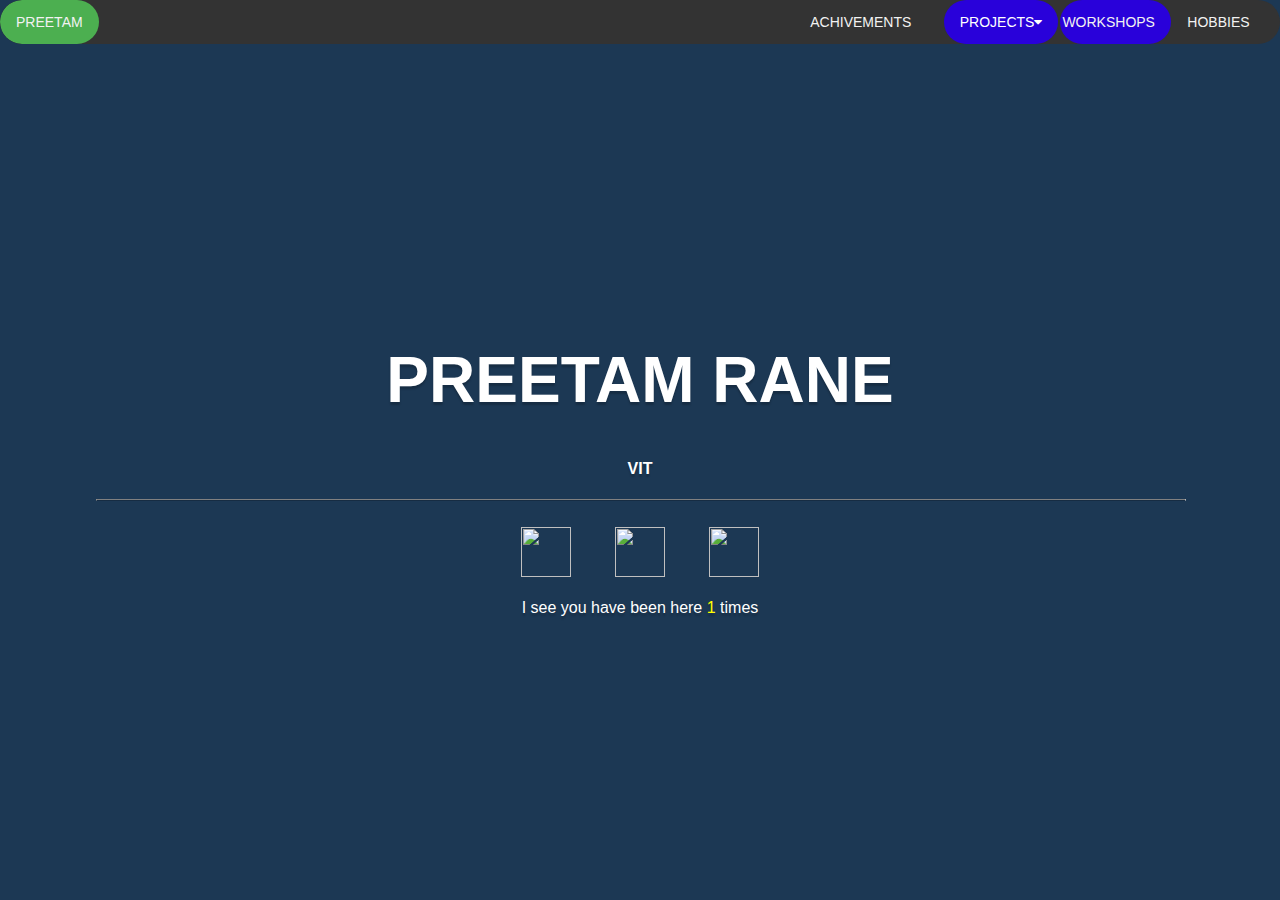
==== index.html @ b1ed1492 "first commit" ====
<!DOCTYPE html>
<html>
<head>

<link rel="stylesheet" href="css/style.css">
<script type="text/javascript" src="css/cont.js"></script>
<title>PORTFOLIO</title>
<meta name="viewport" content="width=device-width, initial-scale=1">
<link rel="stylesheet" href="https://cdnjs.cloudflare.com/ajax/libs/font-awesome/4.7.0/css/font-awesome.min.css">
<script src="http://ajax.googleapis.com/ajax/libs/jquery/1.5.2/jquery.min.js"></script>
<script src="http://cdnjs.cloudflare.com/ajax/libs/modernizr/2.8.2/modernizr.js"></script>
<link rel="stylesheet" href="https://use.fontawesome.com/releases/v5.0.13/css/all.css" integrity="sha384-DNOHZ68U8hZfKXOrtjWvjxusGo9WQnrNx2sqG0tfsghAvtVlRW3tvkXWZh58N9jp" crossorigin="anonymous">
</head>
<body class="body">
  <div class="WebContainer">
  <div class="topnav" id="myTopnav">
  <a class="active" href="index.html">PREETAM</a>
  <div style="float:right;">
  <a href="#">ACHIVEMENTS <i class="fas fa-graduation-cap"></i></a></li>
        <!-- li><a href="#">PROJECTS <i class="fas fa-cogs"></i></a></li> -->
         <div class="dropdown" style="padding-left: 2px;padding-right: 2px;">
          <button class="dropbtn" style="background-color:#2901DA;">PROJECTS<i class="fa fa-caret-down"></i>
          </button>
          <div class="dropdown-content">
          <a href="assets/files/AC II PBL REPORT(1).pdf">Chemistry</a>
        </div>
        </div>
        <a href="workshops.html" class="avail" style="padding-left: 2px;padding-right: 2px;">WORKSHOPS <i class="fas fa-wrench"></i></a></li>
       <a href="#">HOBBIES <i class="fas fa-code"></i></a></li>
       <a href="javascript:void(0);" style="font-size:15px;" class="icon" onclick="myFunction()">&#9776;</a>
  </div>
</div>
<div class="articles"  class="container" id="cont"  id="div">
<!--   <div class="typewriter"> -->
		<h1 class="artiles" id="h1"><font color="white">PREETAM RANE</h1>
<!--   </div> -->
		<h4>VIT</h4>
    <hr>
    <br>
  </font>
    <center>
    <a href="https://twitter.com/pvr_rane">
<img src="images/twitter.png" height="50" width="50" hspace="20"></a>
<a href="https://www.instagram.com/pvr_2114/">
<img src="images/insta.png" height="50" width="50" hspace="20"></a>
<a href="https://www.facebook.com/preetam.rane.39">
<img src="images/fb.png" height="50" width="50" hspace="20"></a></center>
<br>
<center>
<div>
<SCRIPT LANGUAGE="JavaScript">
document.write("<font color=\"white\" size=\"3\">I see you have been here " +"<\/font>"+"<font color=\"yellow\" size=\"3\">"  + amt()+ "<\/font>" + "<font color=\"white\" size=\"3\">" + " times<\/font>");
</SCRIPT>
</center>
</div>
</div>
</div>
</body>
</html>
---- css/style.css ----
#cont{
	text-align: center;
	padding-top:20%;
	color:white;
	text-shadow: 0px 3px 2px rgba(0,0,0,0.2)
}
#h1{
	font-weight: 700px;
	font-size: 4em;
}

.workshop{
	background:linear-gradient( rgba(0,0,0,.35), rgba(0,0,0,.35) ),url(https://images.unsplash.com/photo-1473831818960-c89731aabc3e?ixlib=rb-0.3.5&ixid=eyJhcHBfaWQiOjEyMDd9&s=c5b723d05824021bdab67bc0e14a5fb0&auto=format&fit=crop&w=1050&q=80); 
	-webkit-background-size:cover;
	-moz-background-size:cover;
	-o-background-size:cover;
	background-size: cover;
	background-repeat: no-repeat;
  background-position: center center;
  background-attachment: fixed;
  background-size: cover;
  background-color:#336699;
}

hr{
	width:100%;
	border-top:1px solid;
	border-bottom:1px solid rgba(0,0,0,0.2);
}
.body{
	background:linear-gradient( rgba(0,0,0,.45), rgba(0,0,0,.45) ),url(https://images.unsplash.com/photo-1455894127589-22f75500213a?ixlib=rb-0.3.5&ixid=eyJhcHBfaWQiOjEyMDd9&s=f78ddf3c2fede3ef1bf89ecbc88bea2c&auto=format&fit=crop&w=979&q=80); 
  background-position: center center;
  background-attachment: fixed;
	background-size: cover;
  background-color:#336699;
  -moz-background-size:cover;
  -o-background-size:cover;
  background-repeat: no-repeat;	/*height:100%;
	width: 100%;*/
}
html
{
	height:100%;
}
.container{
	white-space: nowrap;
}

.stat {
	padding:20px 5px;
	background:#336699;
	text-align:center;
	float:left;
	margin-left:100px;
	width:150px;
}
.stat-count {
	font-size: 51px;
	font-weight: normal;
	letter-spacing: -0.02em;
	line-height: 1.2;
	margin-bottom: 20px;
	overflow:hidden;
	font-family:"Georgia", Courier, monospace;
	padding: 0;
	position: relative;
}
.stat-detail {
	color:#fff;
	padding-top:10px;
	font: italic 1.3rem/1.75 "Georgia", Courier, monospace;
}

.workshopcard{
	padding-left: 20px;
	padding-top: 48px;
	padding-right: 20px;
}

body {
	margin:0;
	font-family: arial;
}

.topnav {	width:100%;
  border-radius: 25px;
  overflow: hidden;
  background-color: #333;
}

.topnav a {
  border-radius: 25px;
  float: left;
  display: block;
  color: #f2f2f2;
  text-align: center;
  padding: 14px 16px;
  text-decoration: none;
  font-size: 14px;
}

.active {
  background-color: #4CAF50;
  color: white;
}

.avail{
  border-radius: 25px;
  background-color: #2901DA;
  color: white;
}

.topnav .icon {
  display: none;
}

.dropdown {
    border-radius: 25px;
    float: left;
    overflow: hidden;
}

.dropdown .dropbtn {
    border-radius: 25px;
    font-size: 17px;    
    border: none;
    outline: none;
    color: white;
    padding: 14px 16px;
    background-color: inherit;
    font-family: inherit;
    font-size: 14px;
    margin: 0;
}

.dropdown-content {
    border-radius: 25px;
    display: none;
    position: absolute;
    background-color: #f9f9f9;
    min-width: 160px;
    box-shadow: 0px 8px 16px 0px rgba(0,0,0,0.2);
    z-index: 1;
}

.dropdown-content a{
    border-radius: 25px;
    float: none;
    color: black;
    padding: 12px 16px;
    text-decoration: none;
    display: block;
    text-align: left;
}

.topnav a:hover, .dropdown:hover .dropbtn {
  background-color: #555;
  color: white;
}

.dropbtn:hover{
  background-color:#555;
}

.dropdown-content a:hover {
    background-color: #ddd;
    color: black;
}

.dropdown:hover .dropdown-content {
    display: block;
}

@media screen and (max-width: 600px) {
  .topnav a:not(:first-child), .dropdown .dropbtn {
    display: none;
  }
  .topnav a.icon {
    float: right;
    display: block;
  }
}

@media screen and (max-width: 600px) {
  .topnav.responsive {position: relative;}
  .topnav.responsive .icon {
    position: absolute;
    right: 0;
    top: 0;
  }
  .topnav.responsive a {
    float: none;
    display: block;
    text-align: left;
  }
  .topnav.responsive .dropdown {float: none;}
  .topnav.responsive .dropdown-content {position: relative;}
  .topnav.responsive .dropdown .dropbtn {
    display: block;
    width: 100%;
    text-align: left;
  }
}

/*content sizing*/
.WebContainer{
    width: 100%;
    height: auto;
}
.articles{
    width:85%; /*Takes 90% width from WebContainer*/
    height: auto;
    margin: auto;
} 

/*type effect*/
.typewriter h1{
  overflow: hidden; /* Ensures the content is not revealed until the animation */
  border-right: .15em solid orange; /* The typwriter cursor */
  white-space: nowrap; /* Keeps the content on a single line */
  margin: 0 auto; /* Gives that scrolling effect as the typing happens */
  letter-spacing: .15em; /* Adjust as needed */
  animation: 
    typing 3.5s steps(40, end),
    blink-caret .75s step-end infinite;
}

/* The typing effect */
@keyframes typing {
  from { width: 0 }
  to { width: 100% }
}

/* The typewriter cursor effect */
@keyframes blink-caret {
  from, to { border-color: transparent }
  50% { border-color: orange; }
}
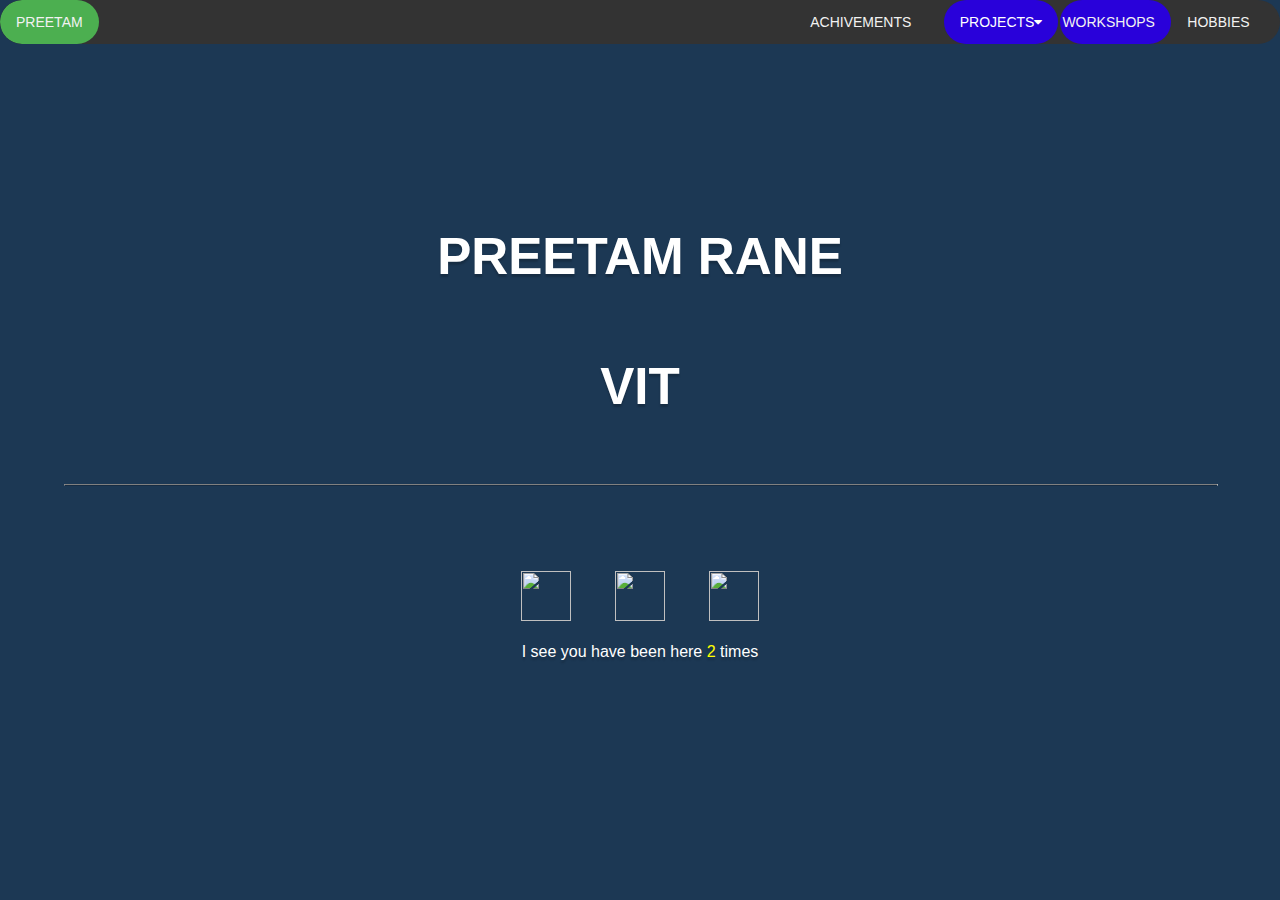
==== commit 6becd3cb: "first commit" ====
--- a/index.html
+++ b/index.html
@@ -11,7 +11,7 @@
 <script src="http://cdnjs.cloudflare.com/ajax/libs/modernizr/2.8.2/modernizr.js"></script>
 <link rel="stylesheet" href="https://use.fontawesome.com/releases/v5.0.13/css/all.css" integrity="sha384-DNOHZ68U8hZfKXOrtjWvjxusGo9WQnrNx2sqG0tfsghAvtVlRW3tvkXWZh58N9jp" crossorigin="anonymous">
 </head>
-<body class="body">
+<body>
   <div class="WebContainer">
   <div class="topnav" id="myTopnav">
   <a class="active" href="index.html">PREETAM</a>
@@ -27,13 +27,13 @@
         </div>
         <a href="workshops.html" class="avail" style="padding-left: 2px;padding-right: 2px;">WORKSHOPS <i class="fas fa-wrench"></i></a></li>
        <a href="#">HOBBIES <i class="fas fa-code"></i></a></li>
-       <a href="javascript:void(0);" style="font-size:15px;" class="icon" onclick="myFunction()">&#9776;</a>
+       <a href="javascript:void(0);" style="font-size:12.5px;" class="icon" onclick="myFunction()">&#9776;</a>
   </div>
 </div>
 <div class="articles"  class="container" id="cont"  id="div">
-<!--   <div class="typewriter"> -->
-		<h1 class="artiles" id="h1"><font color="white">PREETAM RANE</h1>
-<!--   </div> -->
+
+		<h1 class="artiles" id="h1"><font color="white" style="font-size:4vmax;">PREETAM RANE</h1>
+
 		<h4>VIT</h4>
     <hr>
     <br>
@@ -56,4 +56,4 @@
 </div>
 </div>
 </body>
-</html>+</html>
--- a/css/style.css
+++ b/css/style.css
@@ -1,6 +1,6 @@
 #cont{
 	text-align: center;
-	padding-top:20%;
+	padding-top:10%;
 	color:white;
 	text-shadow: 0px 3px 2px rgba(0,0,0,0.2)
 }
@@ -10,16 +10,12 @@
 }
 
 .workshop{
-	background:linear-gradient( rgba(0,0,0,.35), rgba(0,0,0,.35) ),url(https://images.unsplash.com/photo-1473831818960-c89731aabc3e?ixlib=rb-0.3.5&ixid=eyJhcHBfaWQiOjEyMDd9&s=c5b723d05824021bdab67bc0e14a5fb0&auto=format&fit=crop&w=1050&q=80); 
+	background-image:linear-gradient( rgba(0,0,0,.35), rgba(0,0,0,.35) ),url(https://images.unsplash.com/photo-1473831818960-c89731aabc3e?ixlib=rb-0.3.5&ixid=eyJhcHBfaWQiOjEyMDd9&s=c5b723d05824021bdab67bc0e14a5fb0&auto=format&fit=crop&w=1050&q=80); 
 	-webkit-background-size:cover;
 	-moz-background-size:cover;
 	-o-background-size:cover;
 	background-size: cover;
 	background-repeat: no-repeat;
-  background-position: center center;
-  background-attachment: fixed;
-  background-size: cover;
-  background-color:#336699;
 }
 
 hr{
@@ -27,14 +23,12 @@
 	border-top:1px solid;
 	border-bottom:1px solid rgba(0,0,0,0.2);
 }
-.body{
+body{
 	background:linear-gradient( rgba(0,0,0,.45), rgba(0,0,0,.45) ),url(https://images.unsplash.com/photo-1455894127589-22f75500213a?ixlib=rb-0.3.5&ixid=eyJhcHBfaWQiOjEyMDd9&s=f78ddf3c2fede3ef1bf89ecbc88bea2c&auto=format&fit=crop&w=979&q=80); 
   background-position: center center;
   background-attachment: fixed;
 	background-size: cover;
   background-color:#336699;
-  -moz-background-size:cover;
-  -o-background-size:cover;
   background-repeat: no-repeat;	/*height:100%;
 	width: 100%;*/
 }
@@ -82,7 +76,8 @@
 	font-family: arial;
 }
 
-.topnav {	width:100%;
+.topnav {
+	width:100%;
   border-radius: 25px;
   overflow: hidden;
   background-color: #333;
@@ -208,7 +203,7 @@
     height: auto;
 }
 .articles{
-    width:85%; /*Takes 90% width from WebContainer*/
+    width:90%; /*Takes 90% width from WebContainer*/
     height: auto;
     margin: auto;
 } 
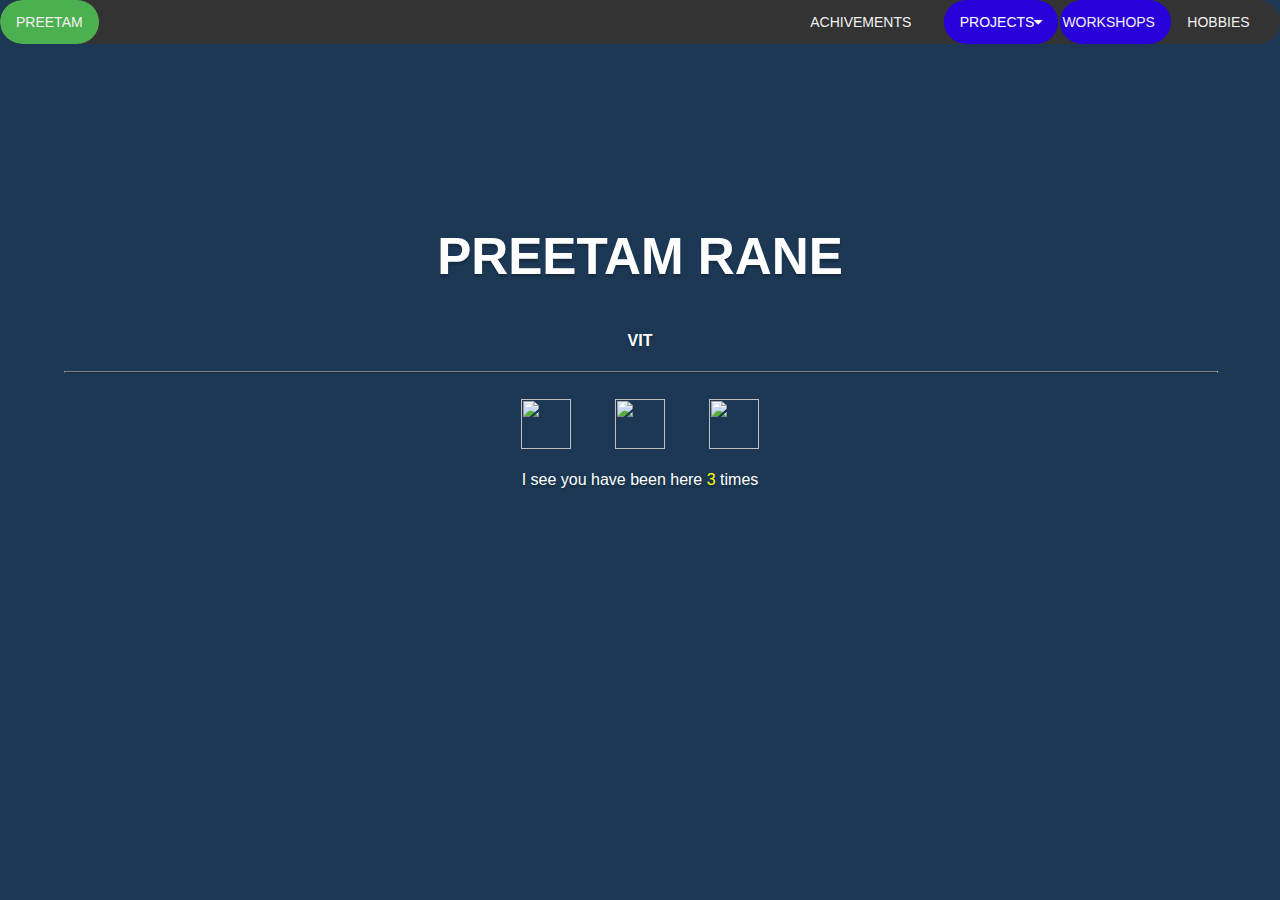
==== commit 9bcbd033: "first commit" ====
--- a/index.html
+++ b/index.html
@@ -32,7 +32,7 @@
 </div>
 <div class="articles"  class="container" id="cont"  id="div">
 
-		<h1 class="artiles" id="h1"><font color="white" style="font-size:4vmax;">PREETAM RANE</h1>
+		<h1 class="artiles" id="h1"><font color="white" style="font-size:4vmax;">PREETAM RANE</h1></font>
 
 		<h4>VIT</h4>
     <hr>
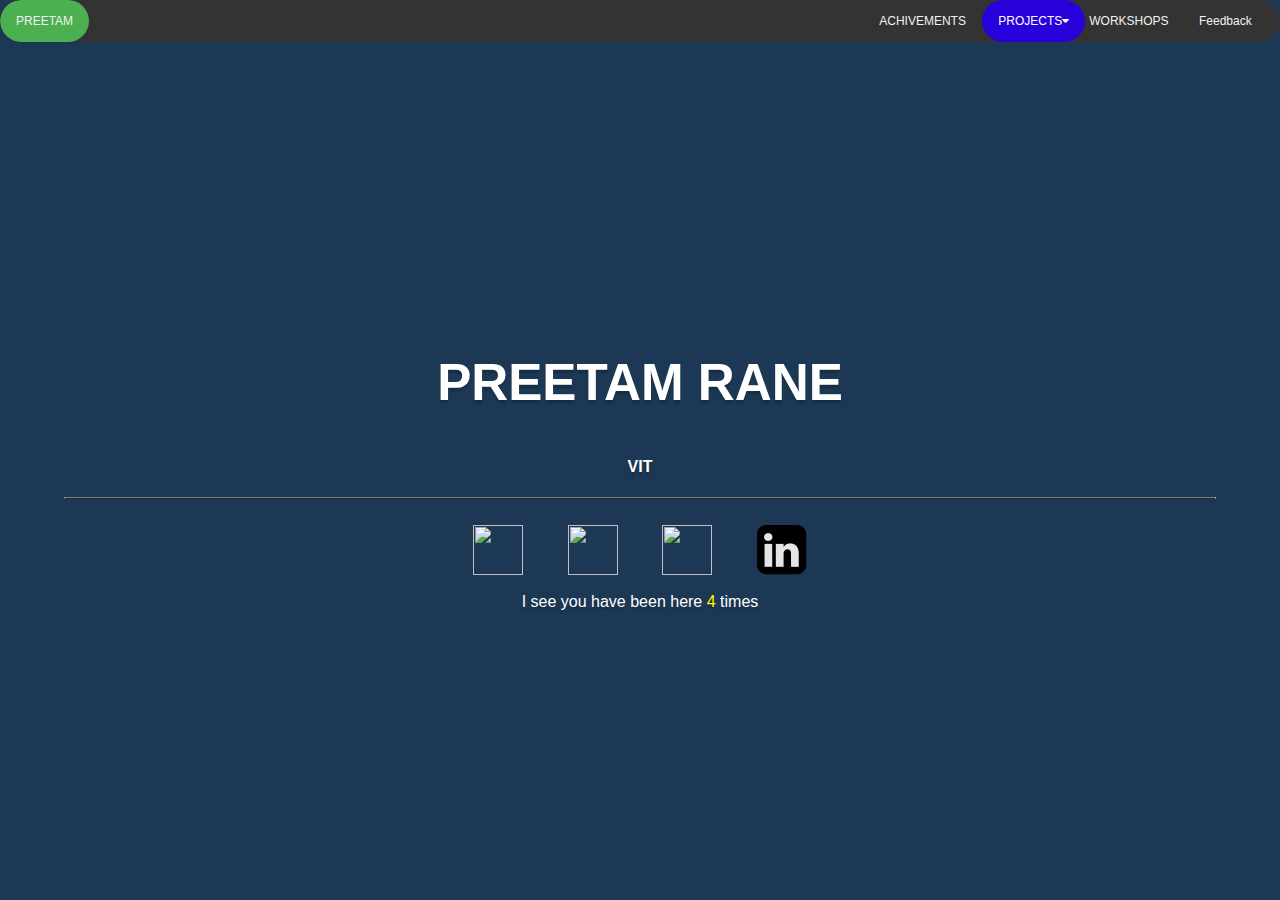
==== commit 333f883a: "first commit" ====
--- a/index.html
+++ b/index.html
@@ -3,7 +3,7 @@
 <head>
 
 <link rel="stylesheet" href="css/style.css">
-<script type="text/javascript" src="css/cont.js"></script>
+<script type="text/javascript" src="js/cont.js"></script>
 <title>PORTFOLIO</title>
 <meta name="viewport" content="width=device-width, initial-scale=1">
 <link rel="stylesheet" href="https://cdnjs.cloudflare.com/ajax/libs/font-awesome/4.7.0/css/font-awesome.min.css">
@@ -16,17 +16,17 @@
   <div class="topnav" id="myTopnav">
   <a class="active" href="index.html">PREETAM</a>
   <div style="float:right;">
-  <a href="#">ACHIVEMENTS <i class="fas fa-graduation-cap"></i></a></li>
+  <a href="Achivements.html" style="padding-left: 2px;padding-right: 2px;">ACHIVEMENTS <i class="fas fa-graduation-cap"></i></a></li>
         <!-- li><a href="#">PROJECTS <i class="fas fa-cogs"></i></a></li> -->
          <div class="dropdown" style="padding-left: 2px;padding-right: 2px;">
           <button class="dropbtn" style="background-color:#2901DA;">PROJECTS<i class="fa fa-caret-down"></i>
           </button>
           <div class="dropdown-content">
-          <a href="assets/files/AC II PBL REPORT(1).pdf">Chemistry</a>
+          <a href="https://github.com/Preetam2114/Chemistry-PBL">Chemistry</a>
         </div>
-        </div>
-        <a href="workshops.html" class="avail" style="padding-left: 2px;padding-right: 2px;">WORKSHOPS <i class="fas fa-wrench"></i></a></li>
-       <a href="#">HOBBIES <i class="fas fa-code"></i></a></li>
+</div>
+        <a href="workshops.html" style="padding-left: 2px;padding-right: 2px;">WORKSHOPS <i class="fas fa-wrench"></i></a></li>
+       <a href="feedback.html">Feedback <i class="fas fa-code"></i></a></li>
        <a href="javascript:void(0);" style="font-size:12.5px;" class="icon" onclick="myFunction()">&#9776;</a>
   </div>
 </div>
@@ -40,11 +40,15 @@
   </font>
     <center>
     <a href="https://twitter.com/pvr_rane">
-<img src="images/twitter.png" height="50" width="50" hspace="20"></a>
+<img src="images/twitter.png" height="50em" width="50em" hspace="20em"></a>
 <a href="https://www.instagram.com/pvr_2114/">
-<img src="images/insta.png" height="50" width="50" hspace="20"></a>
+<img src="images/insta.png" height="50em" width="50em" hspace="20em"></a>
 <a href="https://www.facebook.com/preetam.rane.39">
-<img src="images/fb.png" height="50" width="50" hspace="20"></a></center>
+<img src="images/fb.png" height="50em" width="50em" hspace="20em"></a>
+<a href="https://www.linkedin.com/in/preetam-rane-4b0524165/">
+<img src="images/linkedin.png" height="50em" width="50em" hspace="20em"></a>
+
+</center>
 <br>
 <center>
 <div>
--- a/css/style.css
+++ b/css/style.css
@@ -1,6 +1,6 @@
 #cont{
 	text-align: center;
-	padding-top:10%;
+	padding-top:20%;
 	color:white;
 	text-shadow: 0px 3px 2px rgba(0,0,0,0.2)
 }
@@ -91,7 +91,7 @@
   text-align: center;
   padding: 14px 16px;
   text-decoration: none;
-  font-size: 14px;
+  font-size: 12px;
 }
 
 .active {
@@ -117,14 +117,14 @@
 
 .dropdown .dropbtn {
     border-radius: 25px;
-    font-size: 17px;    
+    font-size: 12px;    
     border: none;
     outline: none;
     color: white;
     padding: 14px 16px;
     background-color: inherit;
     font-family: inherit;
-    font-size: 14px;
+    font-size: 12px;
     margin: 0;
 }
 
@@ -231,3 +231,106 @@
   from, to { border-color: transparent }
   50% { border-color: orange; }
 }
+
+body {
+  font-family: Arial;
+  margin: 0;
+}
+
+* {
+  box-sizing: border-box;
+}
+
+img {
+  vertical-align: middle;
+}
+
+/* Position the image container (needed to position the left and right arrows) */
+.containers{
+  position: relative;
+  width:100%;
+}
+
+/* Hide the images by default */
+.mySlides {
+  display: none;
+}
+
+/* Add a pointer when hovering over the thumbnail images */
+.cursor {
+  cursor: pointer;
+}
+
+/* Next & previous buttons */
+.prev,
+.next {
+  cursor: pointer;
+  position: absolute;
+  top: 40%;
+  width: auto;
+  padding: 16px;
+  margin-top: -50px;
+  color: white;
+  font-weight: bold;
+  font-size: 20px;
+  border-radius: 0 3px 3px 0;
+  user-select: none;
+  -webkit-user-select: none;
+}
+
+/* Position the "next button" to the right */
+.next {
+  right: 0;
+  border-radius: 3px 0 0 3px;
+}
+
+/* On hover, add a black background color with a little bit see-through */
+.prev:hover,
+.next:hover {
+  background-color: rgba(0, 0, 0, 0.8);
+}
+
+/* Number text (1/3 etc) */
+.numbertext {
+  color: black;
+  font-size: 18px;
+  padding: 8px 12px;
+  position: absolute;
+  top: 0;
+}
+
+/* Container for image text */
+.caption-container {
+  text-align: center;
+  background-color: #222;
+  padding: 2px 16px;
+  color: white;
+}
+
+.row:after {
+  content: "";
+  display: table;
+  clear: both;
+}
+
+/* Six columns side by side */
+.column {
+  float: left;
+  width: 16.66%;
+}
+
+/* Add a transparency effect for thumnbail images */
+.demo{
+  opacity: 0.6;
+}
+
+.activei,
+.demo:hover {
+  opacity: 1;
+}
+
+iframe{
+  position:center center;
+  height:45em;
+  width:95%;
+}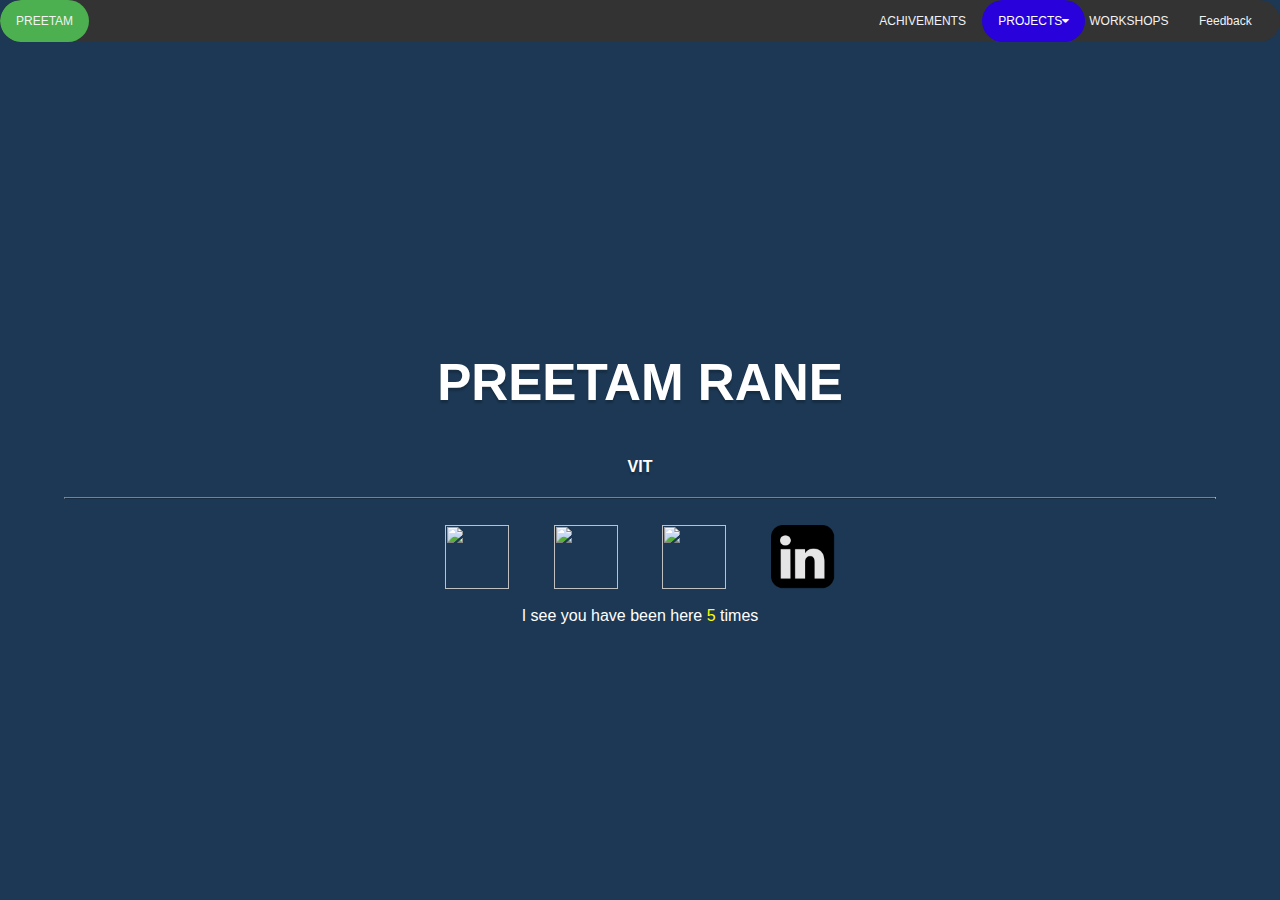
==== commit a0faa0ad: "first commit" ====
--- a/index.html
+++ b/index.html
@@ -27,7 +27,7 @@
 </div>
         <a href="workshops.html" style="padding-left: 2px;padding-right: 2px;">WORKSHOPS <i class="fas fa-wrench"></i></a></li>
        <a href="feedback.html">Feedback <i class="fas fa-code"></i></a></li>
-       <a href="javascript:void(0);" style="font-size:12.5px;" class="icon" onclick="myFunction()">&#9776;</a>
+       <a href="javascript:void(0);" style="font-size:10px;" class="icon" onclick="myFunction()">&#9776;</a>
   </div>
 </div>
 <div class="articles"  class="container" id="cont"  id="div">
@@ -39,16 +39,18 @@
     <br>
   </font>
     <center>
+<div class="artiles">
     <a href="https://twitter.com/pvr_rane">
-<img src="images/twitter.png" height="50em" width="50em" hspace="20em"></a>
+<img src="images/twitter.png" style="height:5vmax;width: 5vmax;" hspace="20vw"></a>
 <a href="https://www.instagram.com/pvr_2114/">
-<img src="images/insta.png" height="50em" width="50em" hspace="20em"></a>
+<img src="images/insta.png" style="height:5vmax;width: 5vmax;" hspace="20vw"></a>
 <a href="https://www.facebook.com/preetam.rane.39">
-<img src="images/fb.png" height="50em" width="50em" hspace="20em"></a>
+<img src="images/fb.png" style="height:5vmax;width: 5vmax;" hspace="20vw"></a>
 <a href="https://www.linkedin.com/in/preetam-rane-4b0524165/">
-<img src="images/linkedin.png" height="50em" width="50em" hspace="20em"></a>
+<img src="images/linkedin.png" style="height:5vmax;width: 5vmax;" hspace="20vw"></a>
 
 </center>
+</div>
 <br>
 <center>
 <div>
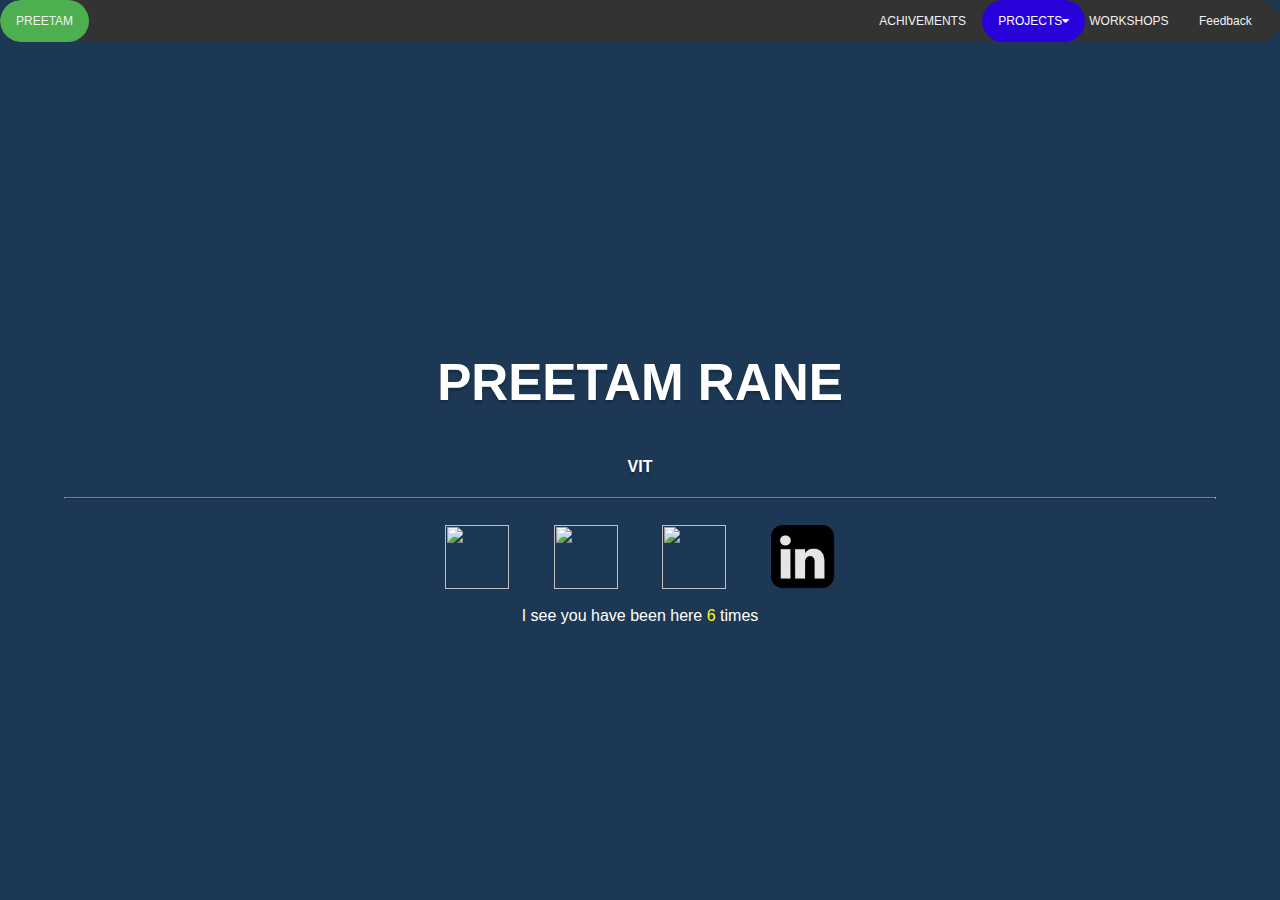
==== commit ecd8d909: "first commit" ====
--- a/index.html
+++ b/index.html
@@ -3,6 +3,7 @@
 <head>
 
 <link rel="stylesheet" href="css/style.css">
+<link rel="icon" href="https://www.freeiconspng.com/uploads/profile-icon-28.png">
 <script type="text/javascript" src="js/cont.js"></script>
 <title>PORTFOLIO</title>
 <meta name="viewport" content="width=device-width, initial-scale=1">
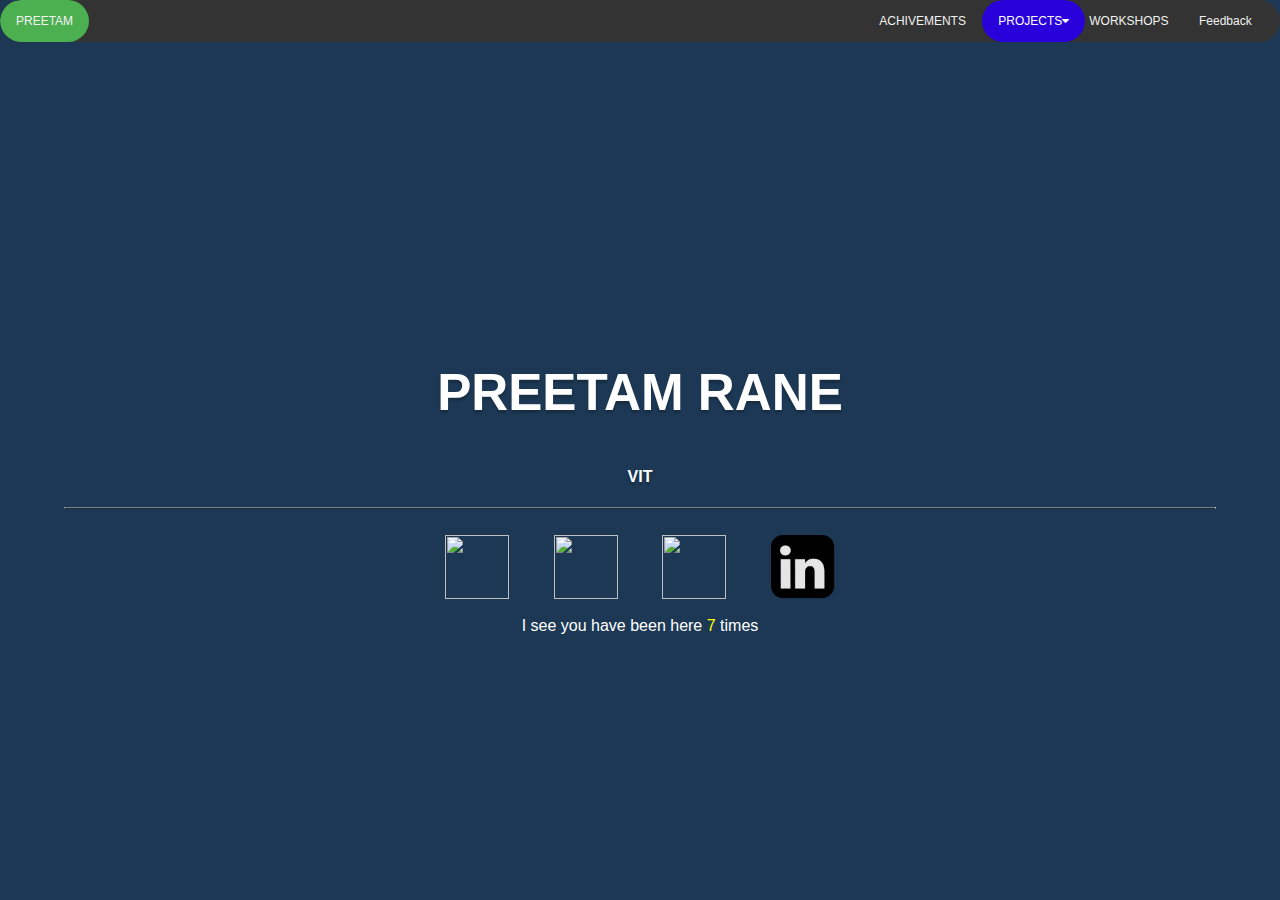
==== commit d4abdffd: "first commit" ====
--- a/index.html
+++ b/index.html
@@ -5,6 +5,7 @@
 <link rel="stylesheet" href="css/style.css">
 <link rel="icon" href="https://www.freeiconspng.com/uploads/profile-icon-28.png">
 <script type="text/javascript" src="js/cont.js"></script>
+<script type="text/javascript" src="js/typing.js"></script>
 <title>PORTFOLIO</title>
 <meta name="viewport" content="width=device-width, initial-scale=1">
 <link rel="stylesheet" href="https://cdnjs.cloudflare.com/ajax/libs/font-awesome/4.7.0/css/font-awesome.min.css">
@@ -12,7 +13,7 @@
 <script src="http://cdnjs.cloudflare.com/ajax/libs/modernizr/2.8.2/modernizr.js"></script>
 <link rel="stylesheet" href="https://use.fontawesome.com/releases/v5.0.13/css/all.css" integrity="sha384-DNOHZ68U8hZfKXOrtjWvjxusGo9WQnrNx2sqG0tfsghAvtVlRW3tvkXWZh58N9jp" crossorigin="anonymous">
 </head>
-<body>
+<body onLoad="typeWriter()">
   <div class="WebContainer">
   <div class="topnav" id="myTopnav">
   <a class="active" href="index.html">PREETAM</a>
@@ -23,7 +24,8 @@
           <button class="dropbtn" style="background-color:#2901DA;">PROJECTS<i class="fa fa-caret-down"></i>
           </button>
           <div class="dropdown-content">
-          <a href="https://github.com/Preetam2114/Chemistry-PBL">Chemistry</a>
+          <a href="https://github.com/Preetam2114/Chemistry-PBL" class="college">Chemistry</a>
+          <a href="https://github.com/Preetam2114/101-image-classifier" class="external">ML/AI Internship</a>
         </div>
 </div>
         <a href="workshops.html" style="padding-left: 2px;padding-right: 2px;">WORKSHOPS <i class="fas fa-wrench"></i></a></li>
@@ -32,7 +34,10 @@
   </div>
 </div>
 <div class="articles"  class="container" id="cont"  id="div">
-
+    <div  class="typewriter" style="padding-top: 10px;" >
+<center><h3 id="tytxt" style="color: white;"></h3>
+<p id="icon"></p></center><!-- Open for ideas contribute your ideas by clicking on the navigation pannel -->
+</div>
 		<h1 class="artiles" id="h1"><font color="white" style="font-size:4vmax;">PREETAM RANE</h1></font>
 
 		<h4>VIT</h4>
--- a/css/style.css
+++ b/css/style.css
@@ -99,9 +99,15 @@
   color: white;
 }
 
-.avail{
+.college{
   border-radius: 25px;
-  background-color: #2901DA;
+  background-color: #FFFFCC;
+  color: white;
+}
+
+.external{
+  border-radius: 25px;
+  background-color: #CCFFFF;
   color: white;
 }
 
@@ -132,7 +138,7 @@
     border-radius: 25px;
     display: none;
     position: absolute;
-    background-color: #f9f9f9;
+    background-color: none;
     min-width: 160px;
     box-shadow: 0px 8px 16px 0px rgba(0,0,0,0.2);
     z-index: 1;
@@ -209,16 +215,7 @@
 } 
 
 /*type effect*/
-.typewriter h1{
-  overflow: hidden; /* Ensures the content is not revealed until the animation */
-  border-right: .15em solid orange; /* The typwriter cursor */
-  white-space: nowrap; /* Keeps the content on a single line */
-  margin: 0 auto; /* Gives that scrolling effect as the typing happens */
-  letter-spacing: .15em; /* Adjust as needed */
-  animation: 
-    typing 3.5s steps(40, end),
-    blink-caret .75s step-end infinite;
-}
+
 
 /* The typing effect */
 @keyframes typing {
@@ -292,7 +289,8 @@
 
 /* Number text (1/3 etc) */
 .numbertext {
-  color: black;
+  background: linear-gradient( rgba(0,0,0,0.4), rgba(0,0,0,0.4) );
+  color: white;
   font-size: 18px;
   padding: 8px 12px;
   position: absolute;
@@ -329,8 +327,34 @@
   opacity: 1;
 }
 
+h2{
+  font-size: 4vw;
+}
+
 iframe{
   position:center center;
   height:45em;
-  width:95%;
-}+  width:100%;
+  margin:0;
+}
+
+#loadingMessage {
+    width: 100%;
+    height: 100%;
+    z-index: 1000;
+    background: #ccc;
+    top: 0px;
+    left: 0px;
+    position: absolute;
+}
+
+.img {
+    margin: 0;
+    position: absolute;
+    top: 50%;
+    left: 50%;
+    margin-right: -50%;
+    transform: translate(-50%, -50%)
+  }
+
+
